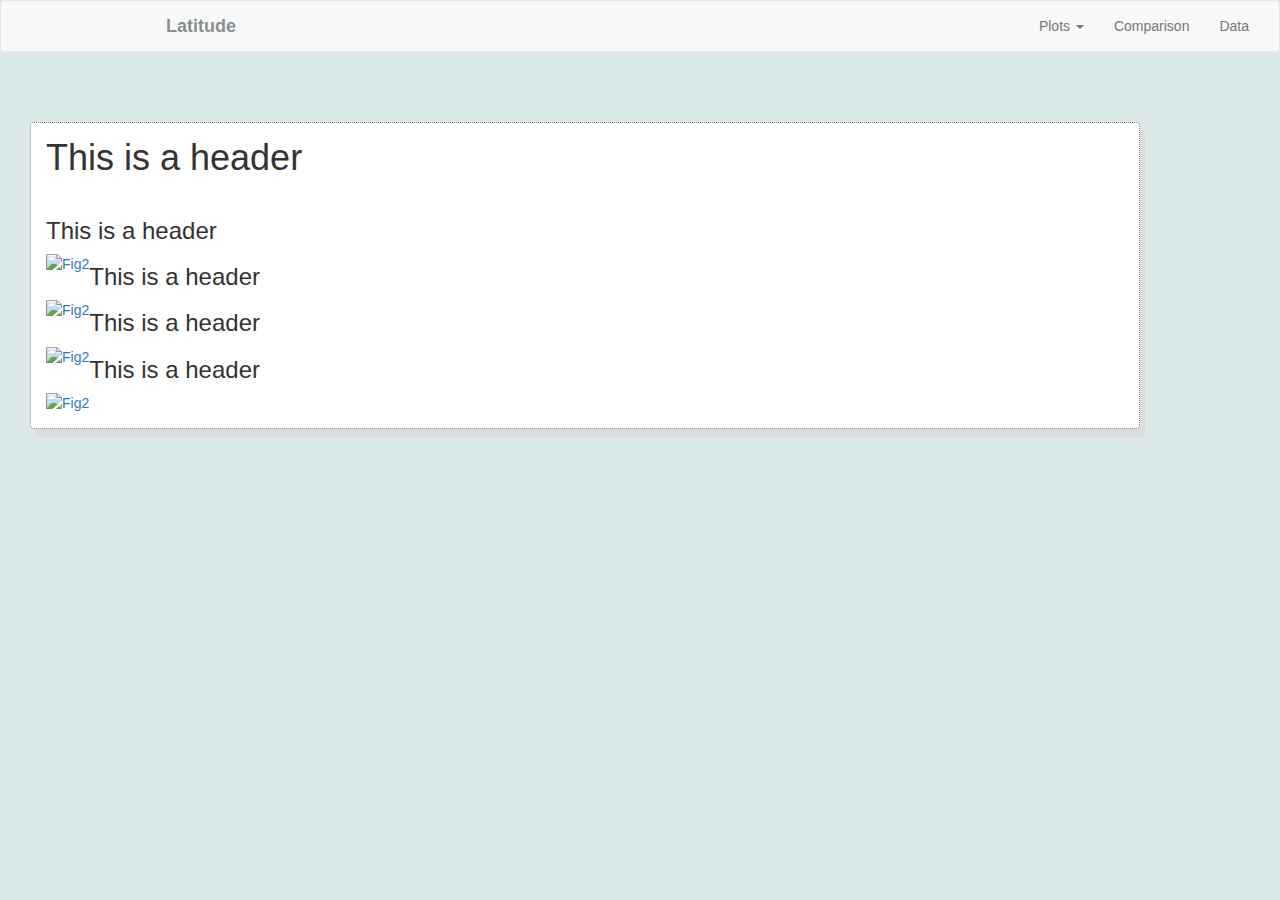
==== comparisons.html @ 359b2f15 "adding initial files" ====
<!DOCTYPE html>
<html lang="en">

<head>
  <meta charset="UTF-8">
  <title>Bootstrap Visualixation Dashboard</title>
  <link rel="stylesheet" href="https://maxcdn.bootstrapcdn.com/bootstrap/3.3.7/css/bootstrap.min.css" integrity="sha384-BVYiiSIFeK1dGmJRAkycuHAHRg32OmUcww7on3RYdg4Va+PmSTsz/K68vbdEjh4u" crossorigin="anonymous">
  <script src="https://code.jquery.com/jquery-3.3.1.slim.min.js" integrity="sha384-q8i/X+965DzO0rT7abK41JStQIAqVgRVzpbzo5smXKp4YfRvH+8abtTE1Pi6jizo" crossorigin="anonymous"></script>
  <script src="https://cdnjs.cloudflare.com/ajax/libs/popper.js/1.14.6/umd/popper.min.js" integrity="sha384-wHAiFfRlMFy6i5SRaxvfOCifBUQy1xHdJ/yoi7FRNXMRBu5WHdZYu1hA6ZOblgut" crossorigin="anonymous"></script>
  <script src="https://stackpath.bootstrapcdn.com/bootstrap/4.2.1/js/bootstrap.min.js" integrity="sha384-B0UglyR+jN6CkvvICOB2joaf5I4l3gm9GU6Hc1og6Ls7i6U/mkkaduKaBhlAXv9k" crossorigin="anonymous"></script>
  <link rel="stylesheet" href="index.css">
</head>

<main>
<body>

<nav class="navbar navbar-default">
  <div class="container-fluid">
    <!-- Brand and toggle get grouped for better mobile display -->
    <div class="navbar-header">
      <!-- <button type="button" class="navbar-toggle collapsed" data-toggle="collapse" data-target="#bs-example-navbar-collapse-1" aria-expanded="false">
        <span class="sr-only">Toggle navigation</span>
        <span class="icon-bar"></span>
        <span class="icon-bar"></span>
        <span class="icon-bar"></span>
      </button> -->
      <a class="navbar-brand">Latitude</a>
  </div>

    <!-- Collect the nav links, forms, and other content for toggling -->
    <div class="collapse navbar-collapse" id="bs-example-navbar-collapse-1">
        </li>
      </ul>
      <ul class="nav navbar-nav navbar-right">
        <li class="dropdown">
          <a href="#" class="dropdown-toggle" data-toggle="dropdown" role="button" aria-haspopup="true" aria-expanded="false">Plots <span class="caret"></span></a>
          <ul class="dropdown-menu">
            <li><a href="#">Max Temp</a></li>
            <li><a href="#">Humidity</a></li>
            <li><a href="#">Cloudness</a></li>
            <li><a href="#">Wind Speed</a></li>
            <li role="separator" class="divider"></li>
            <li><a href="#">Comparison</a></li>
            <li><a href="#">Data</a></li>
          </ul>
        </li>
        <li><a href="#">Comparison</a></li>
        <li><a href="#">Data</a></li>
      </ul>
    </div><!-- /.navbar-collapse -->
  </div><!-- /.container-fluid -->
</nav>

<!-- #----------------------------------------------------------------------------------------  -->
<div class="container">
        <div class="col-xs-12 col-md-12">
            <div class="panel panel-default right">
                <div class="panel-body">
                    <h1> This is a header </h1>
                    <br>
                    <h3> This is a header </h3>
                    <a href="www.google.com">
                        <img src="https://raw.githubusercontent.com/nandriychuk/python-APIs/master/images/CityLatitudeVSMaxTemperature.png" alt="Fig2">
                    </a>
                    <h3> This is a header </h3>
                    <a href="www.google.com">
                        <img  src="https://raw.githubusercontent.com/nandriychuk/python-APIs/master/images/CityLatitudeVSHumidity.png" alt="Fig2">
                    </a>
                    <h3> This is a header </h3>
                    <a href="www.google.com">
                        <img src="https://raw.githubusercontent.com/nandriychuk/python-APIs/master/images/CityLatitudeVSCloudness.png" alt="Fig2">
                    </a>
                    <h3> This is a header </h3>
                    <a href="www.google.com">
                      <img  src="https://raw.githubusercontent.com/nandriychuk/python-APIs/master/images/CityLatitudeVSWindSpeed.png" alt="Fig2">
                    </a>
                </div>
            </div>
       </div>
  </div>
</div>






</body>
</html>
---- index.css ----
body{
    background-color: rgb(219, 233, 232);
}
h1{
    margin: 0px;
}
.container{
    display: inline-block;
}
img{
    float: left;
    display: inline-block;
}
.landing-image{
    max-height: 35%;
    max-width: 45%;
}
.panel.panel-default .panel-heading {
    color: rgb(46, 107, 102);
}

.panel.panel-default{
    border: 1px dotted gray;
}
.panel.panel-default.right{
    /* position: absolute;
    left: 25%; */
    /* margin-right: 70px;*/ 
    margin-top: 50px;
    /* margin-left: 50px; */ 
    box-shadow: 5px 8px #dddcdc;
    width:100%;    
}
.panel.panel-default.left{
    /* position: absolute;
    left: 10%; */
    margin-right: 0px;
    margin-left: 50px;  
    margin-top: 50px;
    box-shadow: 5px 8px #dddcdc;

}
.navbar-header .navbar-brand{
    
    color: rgba(45, 61, 60, 0.562);
    font-weight: bold;
}
    
/* .navbar-default{
   
} */
.container-fluid .navbar-header{
    margin-left: 150px;
}
#logo:hover{
    background-color: rgb(27, 92, 92);
}
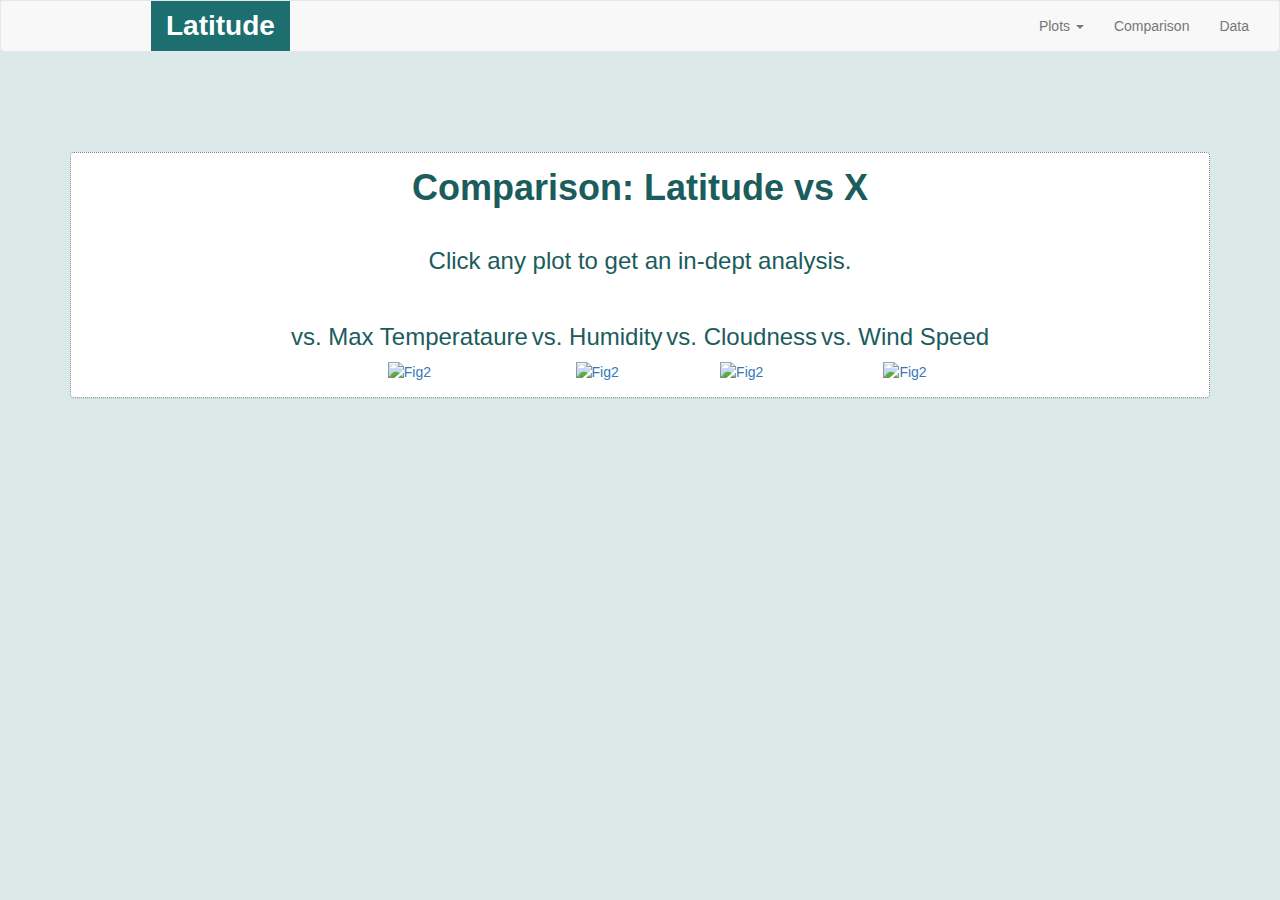
==== commit 2a628529: "adding all displays" ====
--- a/comparisons.html
+++ b/comparisons.html
@@ -18,13 +18,7 @@
   <div class="container-fluid">
     <!-- Brand and toggle get grouped for better mobile display -->
     <div class="navbar-header">
-      <!-- <button type="button" class="navbar-toggle collapsed" data-toggle="collapse" data-target="#bs-example-navbar-collapse-1" aria-expanded="false">
-        <span class="sr-only">Toggle navigation</span>
-        <span class="icon-bar"></span>
-        <span class="icon-bar"></span>
-        <span class="icon-bar"></span>
-      </button> -->
-      <a class="navbar-brand">Latitude</a>
+      <a class="navbar-brand" id="logo" href="./index.html">Latitude</a>
   </div>
 
     <!-- Collect the nav links, forms, and other content for toggling -->
@@ -35,49 +29,62 @@
         <li class="dropdown">
           <a href="#" class="dropdown-toggle" data-toggle="dropdown" role="button" aria-haspopup="true" aria-expanded="false">Plots <span class="caret"></span></a>
           <ul class="dropdown-menu">
-            <li><a href="#">Max Temp</a></li>
-            <li><a href="#">Humidity</a></li>
-            <li><a href="#">Cloudness</a></li>
-            <li><a href="#">Wind Speed</a></li>
+            <li><a href="./max_temp.html">Max Temp</a></li>
+            <li><a href="./humidity.html">Humidity</a></li>
+            <li><a href="./cloudness.html">Cloudness</a></li>
+            <li><a href="./wind_speed.html">Wind Speed</a></li>
             <li role="separator" class="divider"></li>
-            <li><a href="#">Comparison</a></li>
-            <li><a href="#">Data</a></li>
+            <li><a href="./comparisons.html">Comparison</a></li>
+            <li><a href="./data.html">Data</a></li>
           </ul>
         </li>
-        <li><a href="#">Comparison</a></li>
-        <li><a href="#">Data</a></li>
+        <li><a href="./comparisons.html">Comparison</a></li>
+        <li><a href="./data.html">Data</a></li>
       </ul>
-    </div><!-- /.navbar-collapse -->
-  </div><!-- /.container-fluid -->
+    </div>
+  </div>
 </nav>
 
 <!-- #----------------------------------------------------------------------------------------  -->
 <div class="container">
+<div class="container-comparison">
+       <div class="row">
         <div class="col-xs-12 col-md-12">
-            <div class="panel panel-default right">
-                <div class="panel-body">
-                    <h1> This is a header </h1>
+            <div class="panel panel-default comparison">
+                <div class="panel-body comparison">
+                    <h1 class="comparison"><b> Comparison: Latitude vs X </b></h1><br>
+                    <h3>Click any plot to get an in-dept analysis.</h3>
                     <br>
-                    <h3> This is a header </h3>
-                    <a href="www.google.com">
-                        <img src="https://raw.githubusercontent.com/nandriychuk/python-APIs/master/images/CityLatitudeVSMaxTemperature.png" alt="Fig2">
+                    <div class="comparison-item">
+                    <h3 class="comparison"> vs. Max Temperataure </h3>
+                    <a href="./max_temp.html">
+                        <img class = "comparison-image" src="https://raw.githubusercontent.com/nandriychuk/python-APIs/master/images/CityLatitudeVSMaxTemperature.png" alt="Fig2">
                     </a>
-                    <h3> This is a header </h3>
-                    <a href="www.google.com">
-                        <img  src="https://raw.githubusercontent.com/nandriychuk/python-APIs/master/images/CityLatitudeVSHumidity.png" alt="Fig2">
+                    </div>
+                    <div class="comparison-item">
+                    <h3 class="comparison"> vs. Humidity </h3>
+                    <a href="./humidity.html">
+                        <img class = "comparison-image" src="https://raw.githubusercontent.com/nandriychuk/python-APIs/master/images/CityLatitudeVSHumidity.png" alt="Fig2">
                     </a>
-                    <h3> This is a header </h3>
-                    <a href="www.google.com">
-                        <img src="https://raw.githubusercontent.com/nandriychuk/python-APIs/master/images/CityLatitudeVSCloudness.png" alt="Fig2">
+                    </div>
+                    <div class="comparison-item">
+                    <h3 class="comparison"> vs. Cloudness </h3>
+                    <a href="./cloudness.html">
+                        <img class = "comparison-image" src="https://raw.githubusercontent.com/nandriychuk/python-APIs/master/images/CityLatitudeVSCloudness.png" alt="Fig2">
                     </a>
-                    <h3> This is a header </h3>
-                    <a href="www.google.com">
-                      <img  src="https://raw.githubusercontent.com/nandriychuk/python-APIs/master/images/CityLatitudeVSWindSpeed.png" alt="Fig2">
+                    </div>
+                    <div class="comparison-item">
+                    <h3 class="comparison"> vs. Wind Speed </h3>
+                    <a href="./wind_speed.html">
+                      <img class = "comparison-image" src="https://raw.githubusercontent.com/nandriychuk/python-APIs/master/images/CityLatitudeVSWindSpeed.png" alt="Fig2">
                     </a>
+                    </div>
                 </div>
             </div>
        </div>
+    </div>
   </div>
+</div>
 </div>
 
 
--- a/index.css
+++ b/index.css
@@ -1,57 +1,105 @@
 body{
     background-color: rgb(219, 233, 232);
 }
+.comparison-item {
+    display:inline-block;
+}
 h1{
     margin: 0px;
+    color: rgb(27, 92, 92);
 }
-.container{
-    display: inline-block;
+h3{
+    color: rgb(27, 92, 92);
 }
-img{
+th{
+    text-align: center;
+}
+.container {
+    margin: 50px auto;
+    display: block;
+}
+.landing-image.left{
     float: left;
-    display: inline-block;
 }
 .landing-image{
-    max-height: 35%;
+    max-height: 55%;
     max-width: 45%;
 }
-.panel.panel-default .panel-heading {
-    color: rgb(46, 107, 102);
+.analysis-image.right{
+    max-height: 55%;
+    max-width: 45%;
 }
-
+/* .analysis-image.left{
+    max-height: 85em;
+    max-width: 74em;
+} */
+.panel-body.analysis.left {
+    text-align: center;
+}
+.panel-heading.data-table{
+    font-size: 2em;
+    color:  rgb(27, 92, 92);
+    background-color: rgb(255, 255, 255);
+}
+.panel-heading.data-table p{
+    font-size: 18px;
+    margin-top: 20px;
+}
 .panel.panel-default{
     border: 1px dotted gray;
 }
+.panel.panel-default.comparison{
+    border: 1px dotted gray;
+}
 .panel.panel-default.right{
-    /* position: absolute;
-    left: 25%; */
-    /* margin-right: 70px;*/ 
-    margin-top: 50px;
-    /* margin-left: 50px; */ 
     box-shadow: 5px 8px #dddcdc;
     width:100%;    
+    text-align: center;
 }
 .panel.panel-default.left{
-    /* position: absolute;
-    left: 10%; */
-    margin-right: 0px;
-    margin-left: 50px;  
-    margin-top: 50px;
     box-shadow: 5px 8px #dddcdc;
-
+}
+.panel.panel-default.comparison{
+    margin: 50px auto;
+    display: block;
+}
+.panel-body.comparison{
+    text-align: center;
 }
 .navbar-header .navbar-brand{
-    
     color: rgba(45, 61, 60, 0.562);
     font-weight: bold;
 }
-    
-/* .navbar-default{
-   
-} */
 .container-fluid .navbar-header{
     margin-left: 150px;
 }
+/* .mini-item{
+    display: inline-block;
+} */
 #logo:hover{
     background-color: rgb(27, 92, 92);
-}+}
+#logo{
+    background-color: rgb(29, 110, 110);
+    color: white;
+    font-size: 2em;
+}
+.comparison-item:hover{
+    border: 1px solid rgb(29, 110, 110);
+}
+a:not(.analysis-image.right):hover{
+    border: 1px solid rgb(29, 110, 110);
+}
+.landing-image.right:hover{
+    border: 1px solid rgb(29, 110, 110);
+}
+
+@media (max-width: 810px) {
+    .analysis-image.right{
+        max-height: 25%;
+        max-width: 20%;
+    }
+    .landing-image.right{
+        max-height: 25%;
+        max-width: 20%;
+    }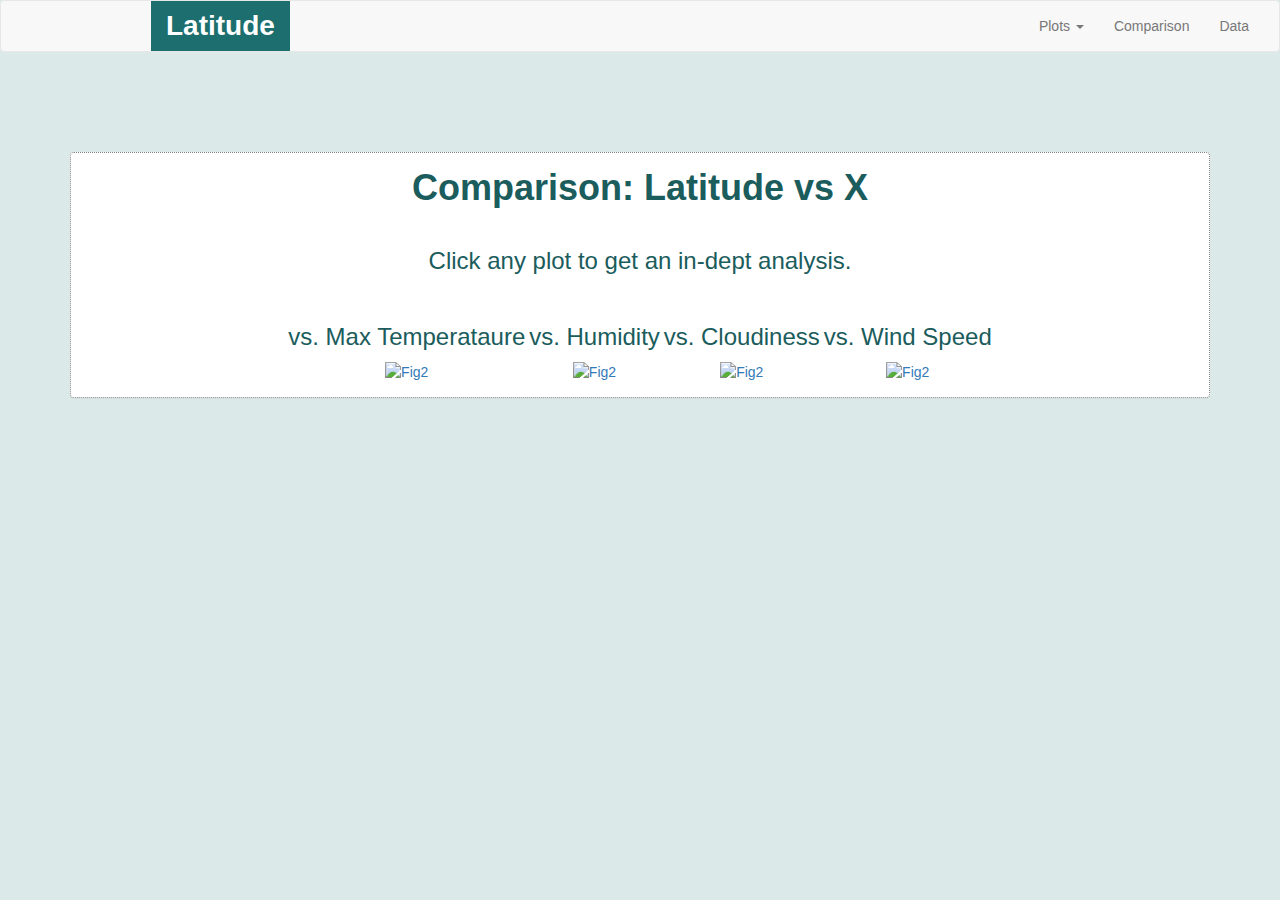
==== commit 9453a497: "pushing final code" ====
--- a/comparisons.html
+++ b/comparisons.html
@@ -19,19 +19,23 @@
     <!-- Brand and toggle get grouped for better mobile display -->
     <div class="navbar-header">
       <a class="navbar-brand" id="logo" href="./index.html">Latitude</a>
-  </div>
 
+          <button type="button" class="navbar-toggle collapsed" data-toggle="collapse" data-target="#bs-example-navbar-collapse-1" aria-expanded="false">
+            <span class="sr-only">Toggle navigation</span>
+            <span class="icon-bar"></span>
+            <span class="icon-bar"></span>
+            <span class="icon-bar"></span>
+          </button>
+    </div>
     <!-- Collect the nav links, forms, and other content for toggling -->
     <div class="collapse navbar-collapse" id="bs-example-navbar-collapse-1">
-        </li>
-      </ul>
-      <ul class="nav navbar-nav navbar-right">
+      <ul class="nav navbar-nav navbar-right mr-auto">
         <li class="dropdown">
           <a href="#" class="dropdown-toggle" data-toggle="dropdown" role="button" aria-haspopup="true" aria-expanded="false">Plots <span class="caret"></span></a>
           <ul class="dropdown-menu">
             <li><a href="./max_temp.html">Max Temp</a></li>
             <li><a href="./humidity.html">Humidity</a></li>
-            <li><a href="./cloudness.html">Cloudness</a></li>
+            <li><a href="./cloudiness.html">Cloudiness</a></li>
             <li><a href="./wind_speed.html">Wind Speed</a></li>
             <li role="separator" class="divider"></li>
             <li><a href="./comparisons.html">Comparison</a></li>
@@ -41,8 +45,8 @@
         <li><a href="./comparisons.html">Comparison</a></li>
         <li><a href="./data.html">Data</a></li>
       </ul>
-    </div>
-  </div>
+    </div><!-- /.navbar-collapse -->
+  </div><!-- /.container-fluid -->
 </nav>
 
 <!-- #----------------------------------------------------------------------------------------  -->
@@ -68,8 +72,8 @@
                     </a>
                     </div>
                     <div class="comparison-item">
-                    <h3 class="comparison"> vs. Cloudness </h3>
-                    <a href="./cloudness.html">
+                    <h3 class="comparison"> vs. Cloudiness </h3>
+                    <a href="./cloudiness.html">
                         <img class = "comparison-image" src="https://raw.githubusercontent.com/nandriychuk/python-APIs/master/images/CityLatitudeVSCloudness.png" alt="Fig2">
                     </a>
                     </div>
--- a/index.css
+++ b/index.css
@@ -14,6 +14,9 @@
 th{
     text-align: center;
 }
+p{
+    font-size: 18px;
+}
 .container {
     margin: 50px auto;
     display: block;
@@ -29,10 +32,6 @@
     max-height: 55%;
     max-width: 45%;
 }
-/* .analysis-image.left{
-    max-height: 85em;
-    max-width: 74em;
-} */
 .panel-body.analysis.left {
     text-align: center;
 }
@@ -73,9 +72,6 @@
 .container-fluid .navbar-header{
     margin-left: 150px;
 }
-/* .mini-item{
-    display: inline-block;
-} */
 #logo:hover{
     background-color: rgb(27, 92, 92);
 }
@@ -87,14 +83,16 @@
 .comparison-item:hover{
     border: 1px solid rgb(29, 110, 110);
 }
-a:not(.analysis-image.right):hover{
+.analysis-image.right:hover{
     border: 1px solid rgb(29, 110, 110);
 }
 .landing-image.right:hover{
     border: 1px solid rgb(29, 110, 110);
 }
-
-@media (max-width: 810px) {
+a:hover {
+    text-decoration: none;
+}
+@media (max-width: 780px) {
     .analysis-image.right{
         max-height: 25%;
         max-width: 20%;
@@ -102,4 +100,14 @@
     .landing-image.right{
         max-height: 25%;
         max-width: 20%;
-    }+    }
+    .container-fluid{
+        background-color: rgb(34, 132, 139);
+    }
+    .dropdown-toggle{
+        color: aliceblue;
+    }
+    .navbar-collapse.collapse.show{
+        background-color: rgb(241, 247, 244);
+    }
+}